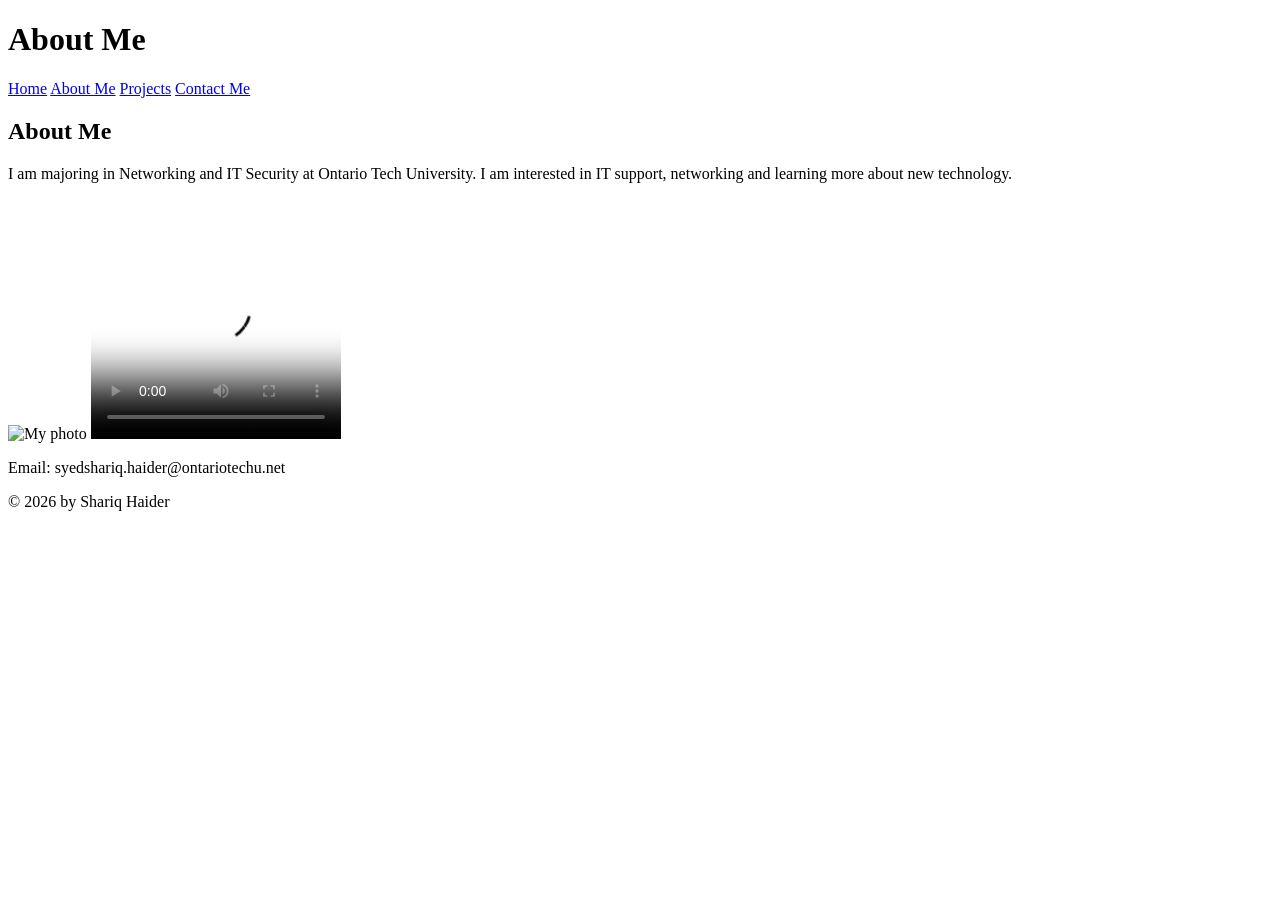
==== about.html @ 312ced6b "Add files via upload" ====
<!DOCTYPE html>
<html lang="en"> <!--This tells the browser that the page is in english-->
<head>
    <meta charset="UTF-8"> <!--Sets the character encoding-->
    <title>About Me</title>

    <!--This links the page to the CSS files-->
    <link rel="stylesheet" href="style.css">
    <link rel="stylesheet" href="mobile.css" media="screen and (max-width: 600px)">
    <link rel="stylesheet" href="tablet.css" media="screen and (min-width: 601px) and (max-width: 1024px)">
    <link rel="stylesheet" href="laptop.css" media="screen and (min-width: 1025px)">

</head>

<body>
    <header>
    <h1>About Me</h1>
     
    <!--This is navigating between these four portfolio pages-->
    <nav>
        <a href="index.html">Home</a>
        <a href="about.html">About Me</a>
        <a href="projects.html">Projects</a>
        <a href="contact.html">Contact Me</a>
    </nav>
        
    </header>

    <main>
    
        <article>
            <h2>About Me</h2>

    <p> <!--This is adding paragraphs to page-->
        I am majoring in Networking and IT Security at Ontario Tech University.
        I am interested in IT support, networking and learning more about new technology.
    </p>

    <!--This is adding a photo with alternative text and sets its width-->
    <img src="image234.jpg" alt="My photo" width="250">

    <!--This adds a video about me with controls and a poster image -->
    <video width="250" height="240" controls poster="image234.jpg">
        <source src="about-me.mp4" type="video/mp4">
    </video>

    </article>
</main>

<!--This adds a footer containing contact information and copyright-->
<footer>
    <p>Email: syedshariq.haider@ontariotechu.net</p>
     <p>&copy; 2026 by Shariq Haider</p>
</footer>

</body>
</html>
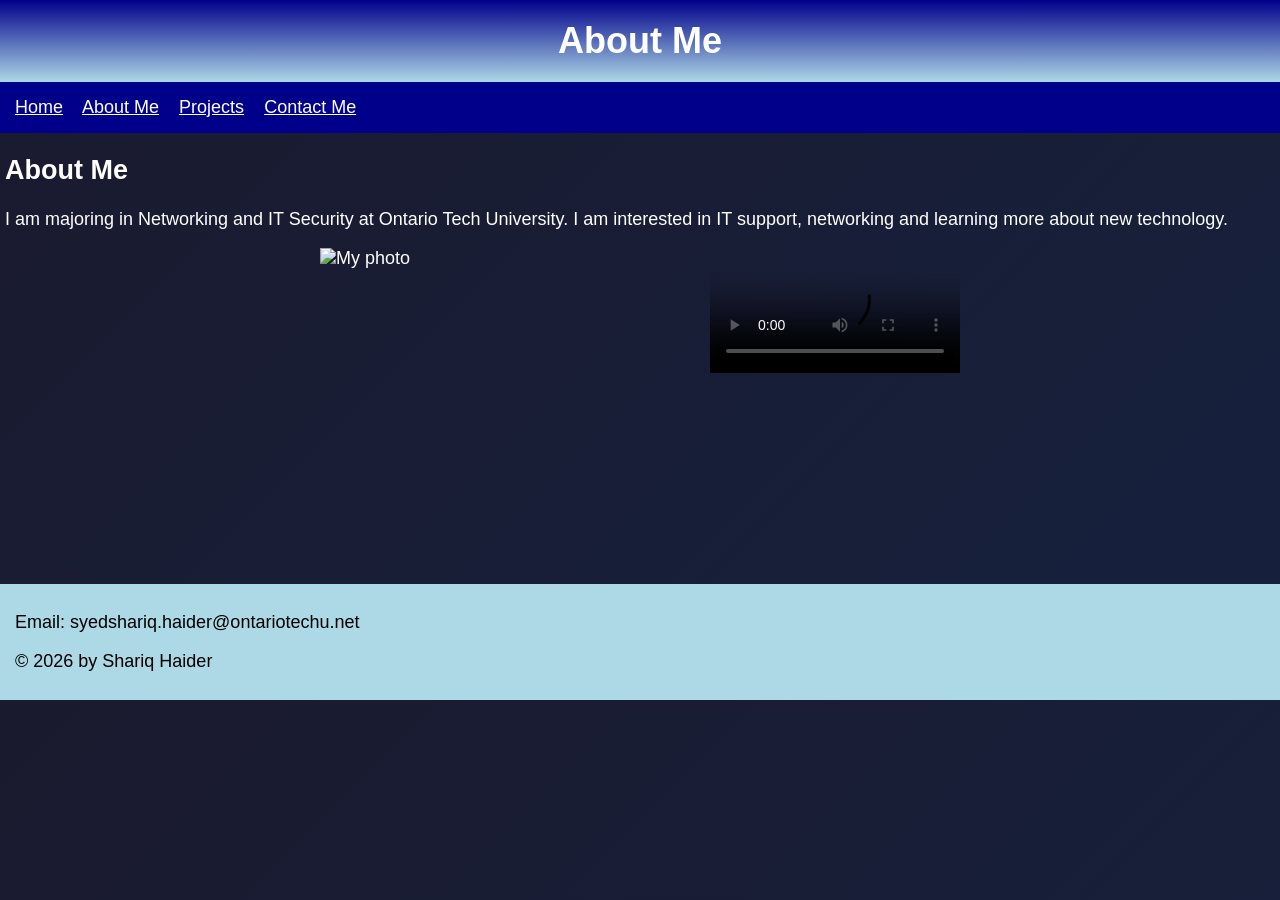
==== commit 48c49648: "Add files via upload" ====
--- a/about.html
+++ b/about.html
@@ -1,7 +1,9 @@
 <!DOCTYPE html>
 <html lang="en"> <!--This tells the browser that the page is in english-->
+
 <head>
     <meta charset="UTF-8"> <!--Sets the character encoding-->
+    <meta name="viewport" content="width=device-width, initial-scale=1.0"> <!--This makes the page responsive to different screen sizes-->  
     <title>About Me</title>
 
     <!--This links the page to the CSS files-->
@@ -9,49 +11,45 @@
     <link rel="stylesheet" href="mobile.css" media="screen and (max-width: 600px)">
     <link rel="stylesheet" href="tablet.css" media="screen and (min-width: 601px) and (max-width: 1024px)">
     <link rel="stylesheet" href="laptop.css" media="screen and (min-width: 1025px)">
-
 </head>
 
 <body>
     <header>
-    <h1>About Me</h1>
+        <h1>About Me</h1>
      
     <!--This is navigating between these four portfolio pages-->
-    <nav>
-        <a href="index.html">Home</a>
-        <a href="about.html">About Me</a>
-        <a href="projects.html">Projects</a>
-        <a href="contact.html">Contact Me</a>
-    </nav>
-        
+        <nav>
+            <a href="index.html">Home</a>
+            <a href="about.html">About Me</a>
+            <a href="projects.html">Projects</a>
+            <a href="contact.html">Contact Me</a>
+        </nav>  
     </header>
 
     <main>
-    
         <article>
             <h2>About Me</h2>
+    
+            <!--This is adding paragraphs to page-->
+            <p> 
+                I am majoring in Networking and IT Security at Ontario Tech University.
+                I am interested in IT support, networking and learning more about new technology.
+            </p>
 
-    <p> <!--This is adding paragraphs to page-->
-        I am majoring in Networking and IT Security at Ontario Tech University.
-        I am interested in IT support, networking and learning more about new technology.
-    </p>
+            <!--This is adding a photo with alternative text and sets its width-->
+            <img src="image234.jpg" alt="My photo" width="250">
 
-    <!--This is adding a photo with alternative text and sets its width-->
-    <img src="image234.jpg" alt="My photo" width="250">
+            <!--This adds a video about me with controls and a poster image -->
+            <video width="250" height="240" controls poster="image234.jpg">
+                <source src="about-me.mp4" type="video/mp4">
+            </video>
+        </article>
+    </main>
 
-    <!--This adds a video about me with controls and a poster image -->
-    <video width="250" height="240" controls poster="image234.jpg">
-        <source src="about-me.mp4" type="video/mp4">
-    </video>
-
-    </article>
-</main>
-
-<!--This adds a footer containing contact information and copyright-->
-<footer>
-    <p>Email: syedshariq.haider@ontariotechu.net</p>
-     <p>&copy; 2026 by Shariq Haider</p>
-</footer>
-
+    <!--This adds a footer containing contact information and copyright-->
+    <footer>
+        <p>Email: syedshariq.haider@ontariotechu.net</p>
+        <p>&copy; 2026 by Shariq Haider</p>
+    </footer>
 </body>
 </html>
--- a/style.css
+++ b/style.css
@@ -0,0 +1,128 @@
+@charset "UTF-8";
+
+/* CSS */
+
+/* This will set the background and text for the page */
+body {
+  background: linear-gradient(135deg, #1a1a2e 0%, #16213e 100%);
+  color: white;
+  font-family: Arial, Helvetica, sans-serif;
+  padding: 0px;
+  margin: 0px;
+
+}
+
+/* This will set the margin for the headings and paragraphs */
+h1, h2, h3, p {
+  margin-left: 5px;
+
+}
+
+/* This will set the color for the headings */
+h2, h3 {
+  color: white;
+ 
+}
+
+/* This will set the main heading style */
+h1 {
+  background: linear-gradient(darkblue, lightblue);
+  color: white;
+  padding:20px;
+  text-align: center;
+  margin: 0px;
+}
+
+/* This will set up the navigation */
+nav {
+  background-color: darkblue;
+  padding: 15px;
+}
+
+/* This will set up color and space for the navigation links */
+nav a {
+  margin-right: 15px;
+  color: white;
+}
+
+/* This will set up footer style */
+footer {
+  background-color: lightblue;
+  color:black;
+  padding:10px;
+  clear: both;
+}
+
+/* This will give space for the main section */
+main {
+  min-height: 429px;
+}
+
+/* This will help the images and videos fit smaller screens */
+img, video {
+  max-width: 100%;
+  height: auto;
+}
+
+/* This will help put the image or video on the opposite sides */
+img {
+  float: left;
+  margin-left: 25%;
+  margin-right: 40px;
+}
+video {
+  float: right;
+  margin-right: 25%;
+  margin-left: 40px;
+}
+
+/* This will give space and style the contact form */
+form {
+  margin-left: 5px;
+  margin-top: 20px;
+  padding: 15px;
+}
+
+/* This will make the box wider */
+form input[type="text"],
+form input[type="email"],
+form input[type="tel"] {
+  width: 350px;
+  padding: 8px;
+}
+
+/* This will make the size of the comment box */
+form textarea {
+  width: 450px;
+  height: 150px;
+  padding: 8px;
+}
+
+/* This give space for the sumbit button */
+form input[type="submit"]{
+  margin-top: 10px;
+  padding: 15px;
+  width: 160px;
+  font-size: 18px;
+}
+
+/* This will place the contact form on the left */
+.contact-form {
+  float: left;
+  width: 55%;
+}
+
+/* This will place the question section on the right */
+.contact-information {
+  float: right;
+  width: 30%;
+  margin-right: 10%;
+  margin-top: 160px;
+  text-align: center;
+}
+
+/* This will make the font little larger */
+.contact-information h2 {
+  font-size: 40px;
+  margin-bottom: 15px;
+}
--- a/mobile.css
+++ b/mobile.css
@@ -0,0 +1,14 @@
+ /* This will set the page for the font size */
+ body {
+    font-size: 14px;
+  }
+
+   /* This will add space inside the navigation */
+  nav {
+    padding: 10px;
+  }
+
+   /* This will make the footer height adjust on its own */
+  footer {
+    height: auto;
+  }
--- a/tablet.css
+++ b/tablet.css
@@ -0,0 +1,9 @@
+/* This will set the page for the font size*/
+body { 
+    font-size: 16px;
+  }
+
+  /* This will add space inside the navigation */
+  nav {
+    padding: 12px;
+  }
--- a/laptop.css
+++ b/laptop.css
@@ -0,0 +1,4 @@
+/* This will set the page for the font size */
+body {
+    font-size: 18px;
+  }
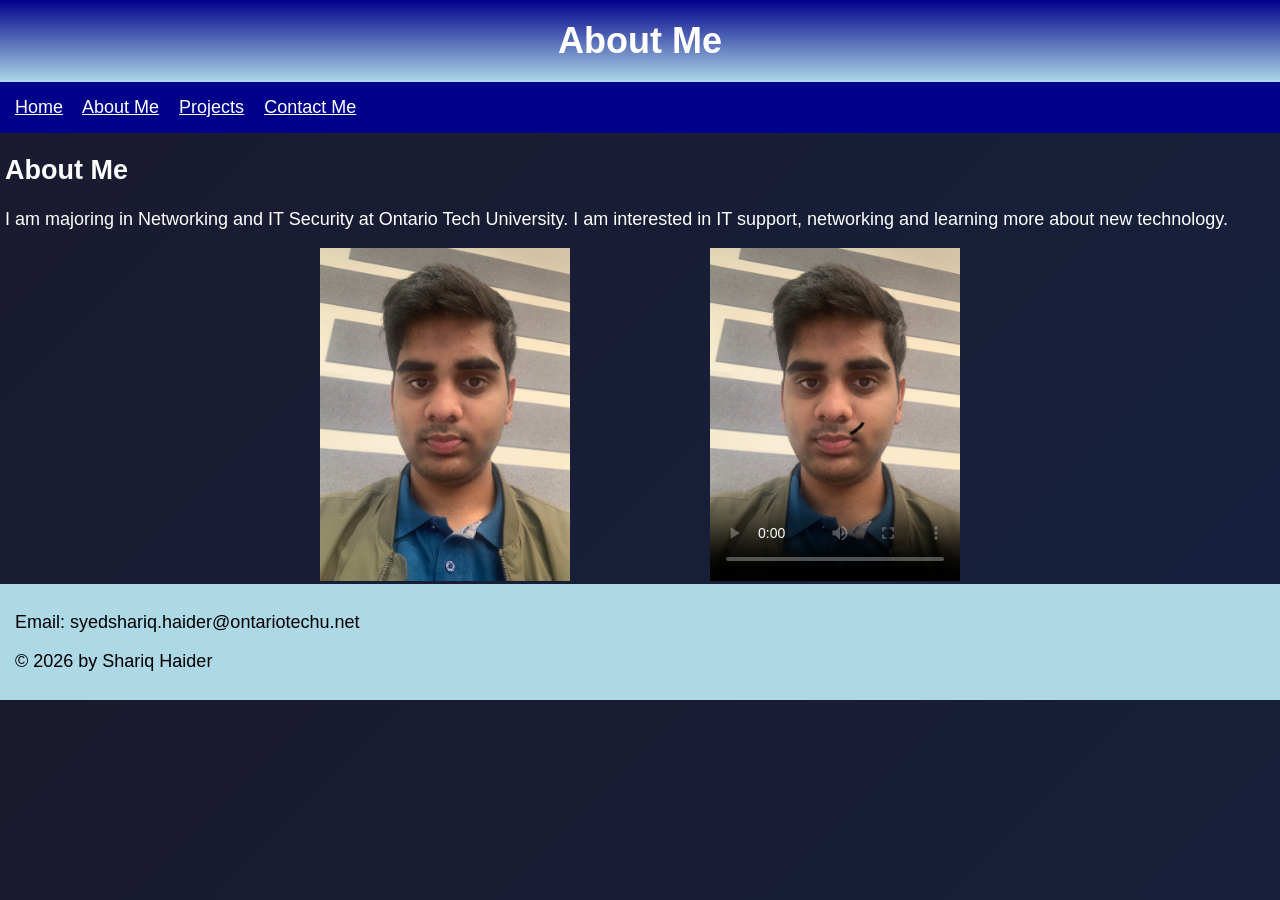
==== commit 7300441c: "Add files via upload" ====
--- a/about.html
+++ b/about.html
@@ -40,7 +40,7 @@
             <img src="image234.jpg" alt="My photo" width="250">
 
             <!--This adds a video about me with controls and a poster image -->
-            <video width="250" height="240" controls poster="image234.jpg">
+            <video width="250" height="240" controls poster="image234.jpg"> 
                 <source src="about-me.mp4" type="video/mp4">
             </video>
         </article>
